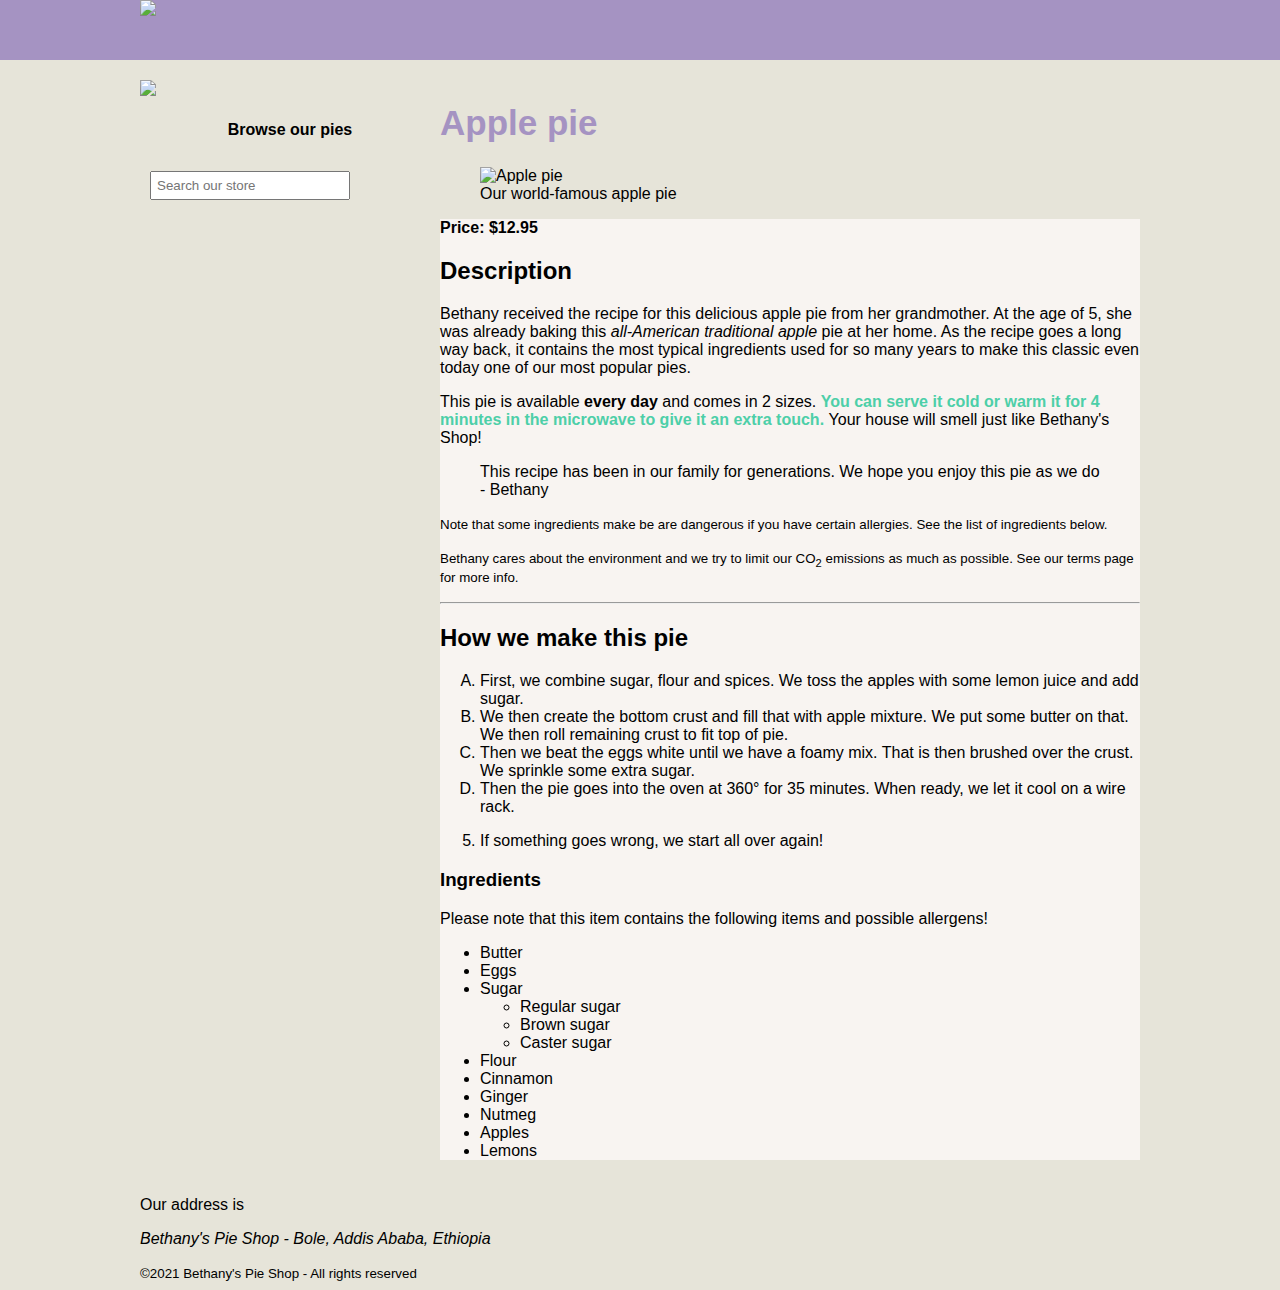
==== applepie.html @ 46a0ba4e "Add pie details page" ====
<!DOCTYPE html>

<html>

<head>
    <meta charset="utf-8">
    <title>Welcome to Bethany' Pie Shop!</title>
    <meta name="author" content="Bethany's Pie Shop">
    <meta name="description" content="Store front for Bethany's Pie Shop">
    <meta name="viewport" content="width=device-width, initial-scale=1">
    <link rel="icon" type="image/png" href="favicon.png">
    <!--[if lt IE 9]>
        <script src="https://oss.maxcdn.com/libs/html5shiv/3.7.0/html5shiv.js"></script>
    <![endif]-->
    <style>
        body {
            margin-top: 0px;
            font-family: 'Segoe UI', Tahoma, Geneva, Verdana, sans-serif;
            margin-left: auto;
            margin-right: auto;
            background-color: #e6e4d9;
            background-image: url('images/pattern.png');
        }

        #mainheader {
            background-color: #a593c2;
        }

        #leftmenu {
            float: left;
            width: 30%;
            margin-bottom: 20px;
        }

        nav {
            height: 60px;
            width: 1000px;
            margin: 0 auto 20px;
        }

        .searchbox {
            padding: 5px;
            margin: 10px 10px;
            width: 200px;
        }

        #main {
            float: right;
            width: 70%;
            margin-bottom: 20px;
        }

        footer {
            clear: both;
            width: 100%;
        }

        header,
        section,
        footer,
        aside,
        nav,
        main,
        article,
        figure {
            display: block;
        }
    </style>
</head>

<body>
    <header id="mainheader">
        <nav>

            <img src="images/cake.svg" height="55" />
        </nav>
    </header>

    <div style="width:1000px;margin-left: auto;margin-right: auto;">
        <aside id="leftmenu">
            <img src="images/bethanylogo.png" />
            <header>
                <h4 style="text-align: center;">Browse our pies</h4>
            </header>
            <input type="search" class="searchbox" placeholder="Search our store" />

        </aside>
        <main id="main">
            <article>
                <header>
                    <h1 style="font-size:35px;color:#a593c2">Apple pie</h1>
                </header>
                <figure>
                    <img src="images/products/applepie.jpg" width="600" alt="Apple pie" />
                    <figcaption>Our world-famous apple pie</figcaption>
                </figure>


                <div style="background-color:#f8f4f1;">
                    <strong>Price: $12.95</strong>
                    <h2>Description</h2>
                    <p>
                        Bethany received the recipe for this delicious apple pie from her grandmother. At the age of 5,
                        she
                        was
                        already baking this <em>all-American traditional apple</em> pie at her home.
                        As the recipe goes a long way back, it contains the most typical ingredients used for so many
                        years
                        to
                        make this classic even today one of our most popular pies.
                    </p>
                    <p>
                        This pie is available <strong>every day</strong> and comes in 2 sizes. <span
                            style="color:#4dcfa8; font-weight:bold ;">You can serve it cold or warm it for 4 minutes
                            in
                            the microwave to give it an extra touch. </span>Your house will smell just like Bethany's
                        Shop!
                    </p>
                    <p>
                    <blockquote>
                        This recipe has been in our family for generations. We hope you enjoy this pie as we do -
                        Bethany
                    </blockquote>
                    </p>

                    <p><small>Note that some ingredients make be are dangerous if you have certain allergies. See the
                            list
                            of ingredients below.</small></p>
                    <p><small>Bethany cares about the environment and we try to limit our CO<sub>2</sub> emissions as
                            much
                            as possible. See our terms page for more info.</small></p>
                    <hr>

                    <h2>How we make this pie</h2>
                    <ol type="A">
                        <li>
                            First, we combine sugar, flour and spices. We toss the apples with some lemon juice and add
                            sugar.
                        </li>
                        <li>We then create the bottom crust and fill that with apple mixture. We put some butter on
                            that. We
                            then roll remaining crust to fit top of pie.
                        </li>
                        <li>Then we beat the eggs white until we have a foamy mix. That is then brushed over the crust.
                            We
                            sprinkle some extra sugar.
                        </li>
                        <li>Then the pie goes into the oven at 360° for 35 minutes. When ready, we let it cool on a wire
                            rack.
                        </li>
                    </ol>

                    <ol start=5>
                        <li>If something goes wrong, we start all over again!</li>
                    </ol>

                    <h3>Ingredients</h3>
                    <p>Please note that this item contains the following items and possible allergens!</p>
                    <ul>
                        <li>Butter</li>
                        <li>Eggs</li>
                        <li>Sugar</li>
                        <ul>
                            <li>Regular sugar</li>
                            <li>Brown sugar</li>
                            <li>Caster sugar</li>
                        </ul>
                        <li>Flour</li>
                        <li>Cinnamon</li>
                        <li>Ginger</li>
                        <li>Nutmeg</li>
                        <li>Apples</li>
                        <li>Lemons</li>
                    </ul>
                </div>


            </article>


        </main>

        <footer>
            <p>
                Our address is
            <address>Bethany's Pie Shop - Bole, Addis Ababa, Ethiopia</address>
            </p>
            <small>&copy;2021 Bethany's Pie Shop - All rights reserved</small>
        </footer>
    </div>

</body>

</html>
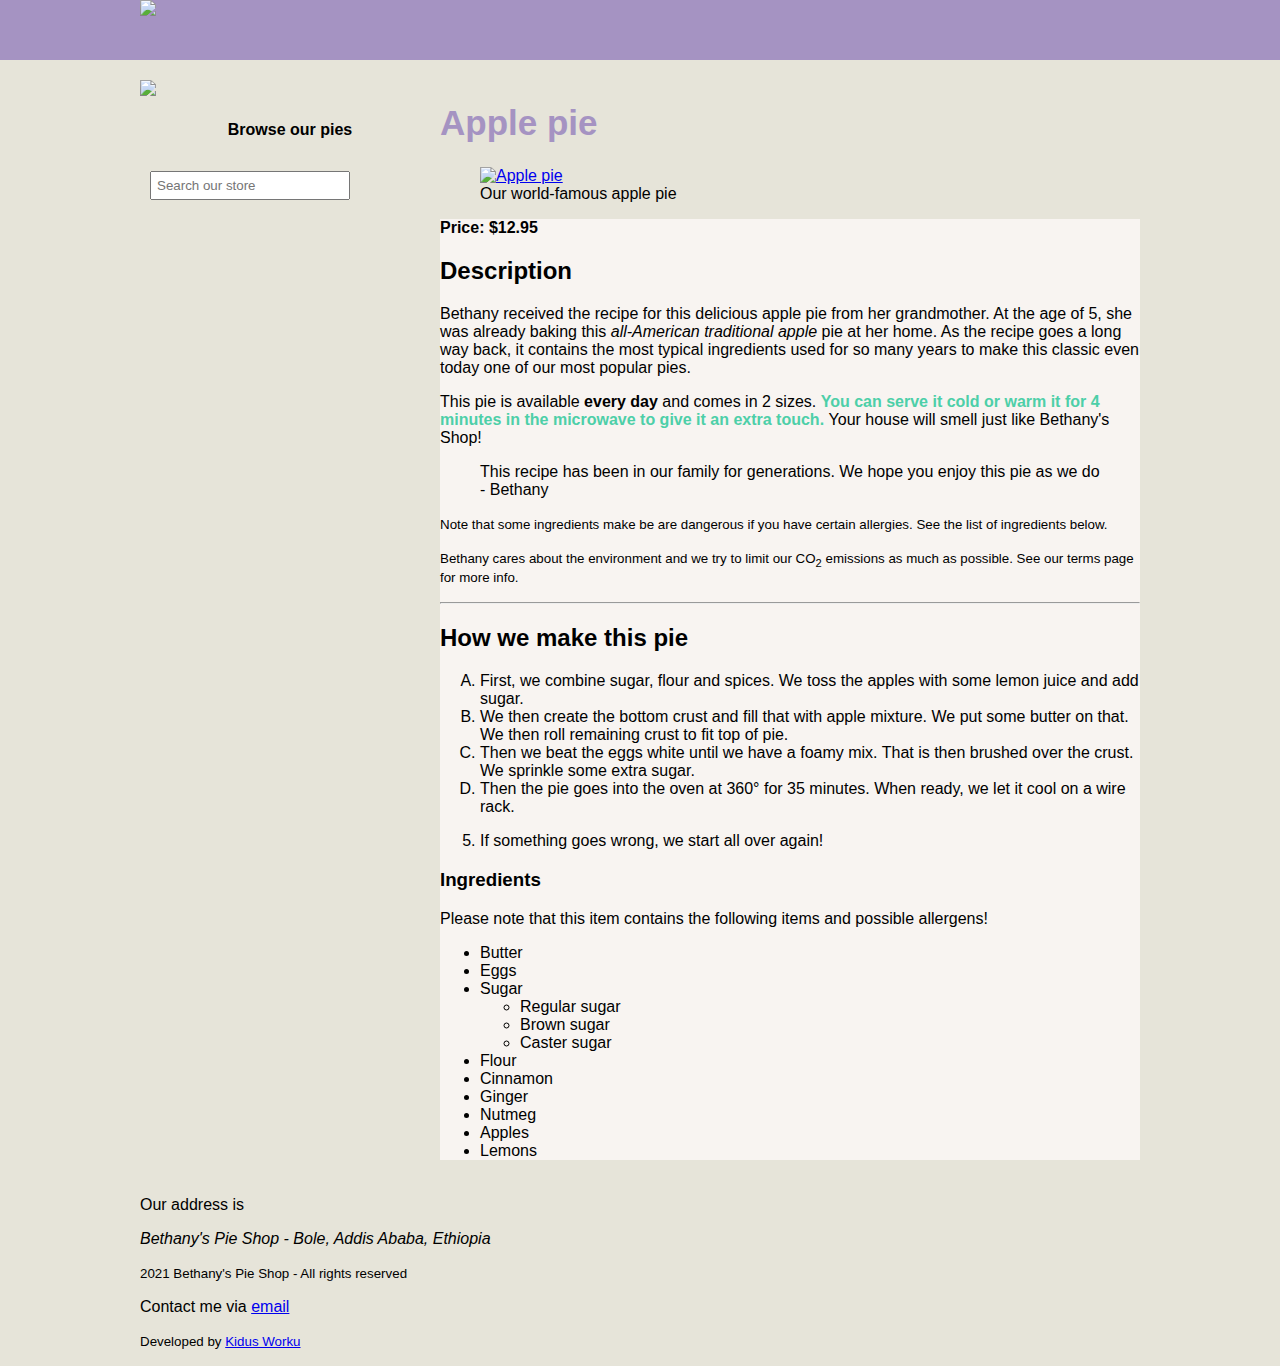
==== commit 88f740d8: "Add pages Add assets Modify pages" ====
--- a/applepie.html
+++ b/applepie.html
@@ -3,12 +3,13 @@
 <html>
 
 <head>
-    <meta charset="utf-8">
-    <title>Welcome to Bethany' Pie Shop!</title>
+    <meta charset="UTF-8">
+    <meta http-equiv="X-UA-Compatible" content="IE=edge">
     <meta name="author" content="Bethany's Pie Shop">
     <meta name="description" content="Store front for Bethany's Pie Shop">
-    <meta name="viewport" content="width=device-width, initial-scale=1">
+    <meta name="viewport" content="width=device-width, initial-scale=1.0">
     <link rel="icon" type="image/png" href="favicon.png">
+    <title>Welcome to Bethany's Pie Shop!</title>
     <!--[if lt IE 9]>
         <script src="https://oss.maxcdn.com/libs/html5shiv/3.7.0/html5shiv.js"></script>
     <![endif]-->
@@ -91,7 +92,8 @@
                     <h1 style="font-size:35px;color:#a593c2">Apple pie</h1>
                 </header>
                 <figure>
-                    <img src="images/products/applepie.jpg" width="600" alt="Apple pie" />
+                    <a href="/images/products/applepie.jpg" target="_blank"><img src="images/products/applepie.jpg"
+                            width="600" alt="Apple pie" /></a>
                     <figcaption>Our world-famous apple pie</figcaption>
                 </figure>
 
@@ -185,7 +187,10 @@
                 Our address is
             <address>Bethany's Pie Shop - Bole, Addis Ababa, Ethiopia</address>
             </p>
-            <small>&copy;2021 Bethany's Pie Shop - All rights reserved</small>
+            <small>2021 Bethany's Pie Shop - All rights reserved</small>
+            <p>Contact me via <a href="mailto:kidusmik@gmail.com">email</a></p>
+            <p><small>Developed by <a href="https://www.linkedin.com/in/kidusmik" target="_blank">Kidus
+                        Worku</a></small></p>
         </footer>
     </div>
 
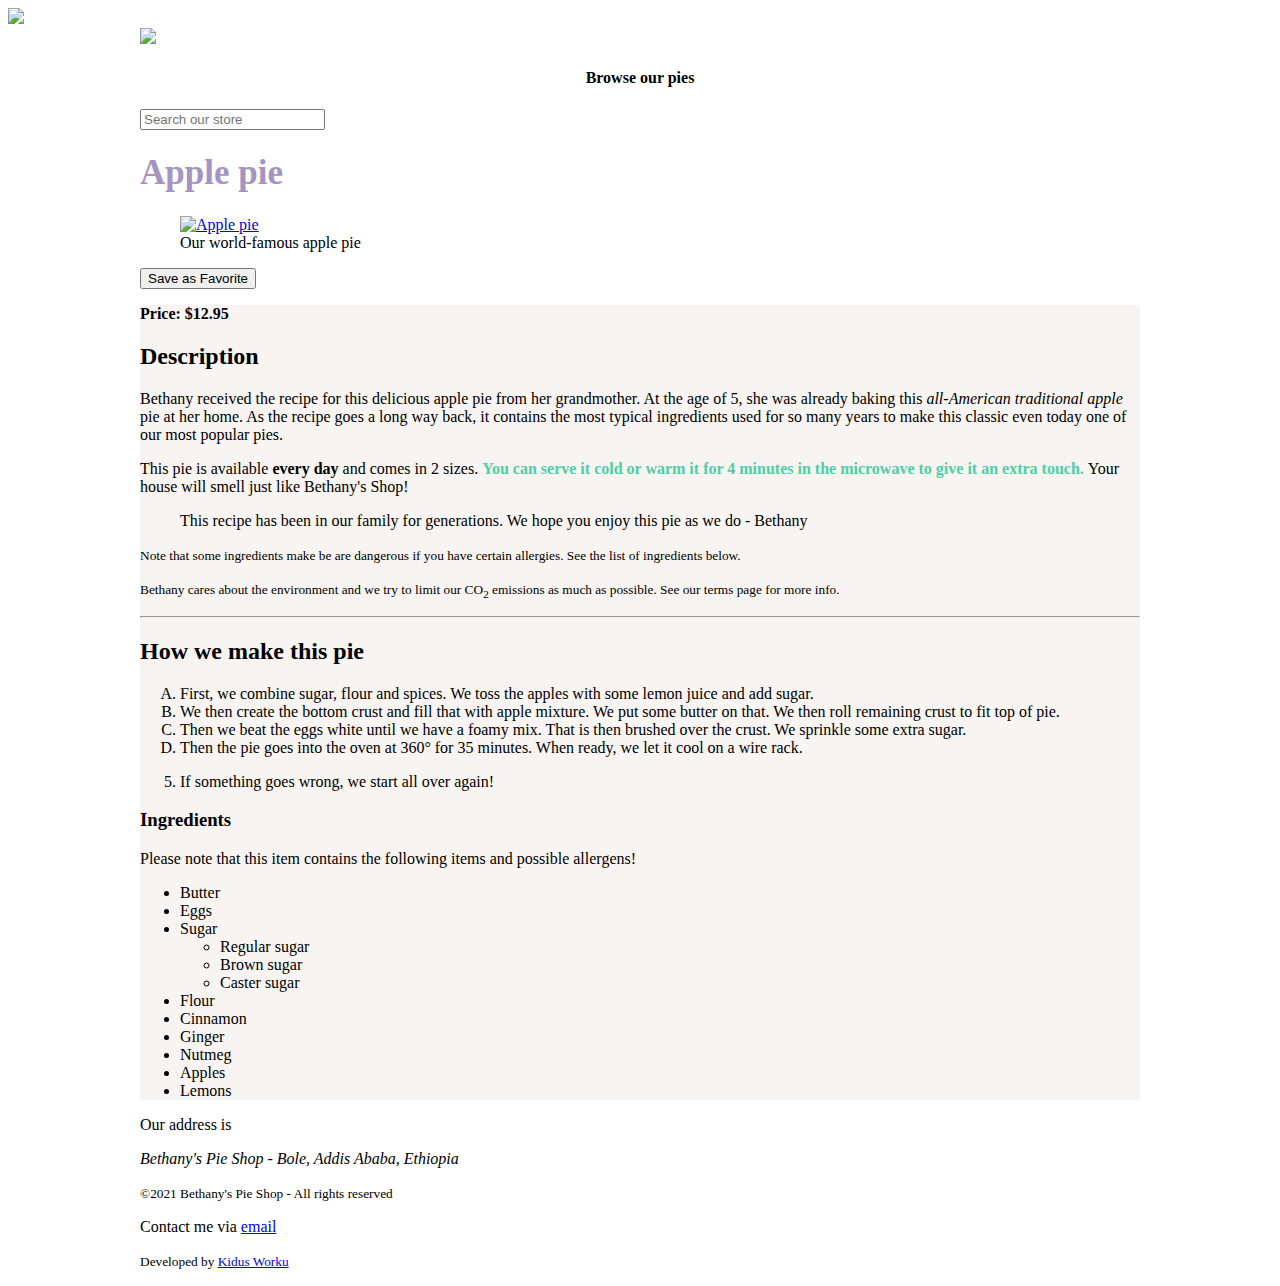
==== commit aa86829e: "Add copyright symbol" ====
--- a/applepie.html
+++ b/applepie.html
@@ -9,64 +9,28 @@
     <meta name="description" content="Store front for Bethany's Pie Shop">
     <meta name="viewport" content="width=device-width, initial-scale=1.0">
     <link rel="icon" type="image/png" href="favicon.png">
+    <link rel="stylesheet" type="text/css" href="styles.css">
     <title>Welcome to Bethany's Pie Shop!</title>
     <!--[if lt IE 9]>
         <script src="https://oss.maxcdn.com/libs/html5shiv/3.7.0/html5shiv.js"></script>
     <![endif]-->
-    <style>
-        body {
-            margin-top: 0px;
-            font-family: 'Segoe UI', Tahoma, Geneva, Verdana, sans-serif;
-            margin-left: auto;
-            margin-right: auto;
-            background-color: #e6e4d9;
-            background-image: url('images/pattern.png');
+    <script>
+        function save() {
+            localStorage.setItem('applepie', true);
         }
 
-        #mainheader {
-            background-color: #a593c2;
+        window.onload = function () {
+            var favorite = document.getElementById('favorite');
+
+            if (window.localStorage) {
+                var storage = window.localStorage;
+
+                if (storage.getItem('applepie') == 'true') {
+                    favorite.innerHTML = "Apple pie is one of your favorites";
+                }
+            }
         }
-
-        #leftmenu {
-            float: left;
-            width: 30%;
-            margin-bottom: 20px;
-        }
-
-        nav {
-            height: 60px;
-            width: 1000px;
-            margin: 0 auto 20px;
-        }
-
-        .searchbox {
-            padding: 5px;
-            margin: 10px 10px;
-            width: 200px;
-        }
-
-        #main {
-            float: right;
-            width: 70%;
-            margin-bottom: 20px;
-        }
-
-        footer {
-            clear: both;
-            width: 100%;
-        }
-
-        header,
-        section,
-        footer,
-        aside,
-        nav,
-        main,
-        article,
-        figure {
-            display: block;
-        }
-    </style>
+    </script>
 </head>
 
 <body>
@@ -97,6 +61,10 @@
                     <figcaption>Our world-famous apple pie</figcaption>
                 </figure>
 
+                <p>
+                    <button onclick="save()" type="button">Save as Favorite</button>
+                    <span id="favorite"></span>
+                </p>
 
                 <div style="background-color:#f8f4f1;">
                     <strong>Price: $12.95</strong>
@@ -187,7 +155,7 @@
                 Our address is
             <address>Bethany's Pie Shop - Bole, Addis Ababa, Ethiopia</address>
             </p>
-            <small>2021 Bethany's Pie Shop - All rights reserved</small>
+            <small>&copy;2021 Bethany's Pie Shop - All rights reserved</small>
             <p>Contact me via <a href="mailto:kidusmik@gmail.com">email</a></p>
             <p><small>Developed by <a href="https://www.linkedin.com/in/kidusmik" target="_blank">Kidus
                         Worku</a></small></p>
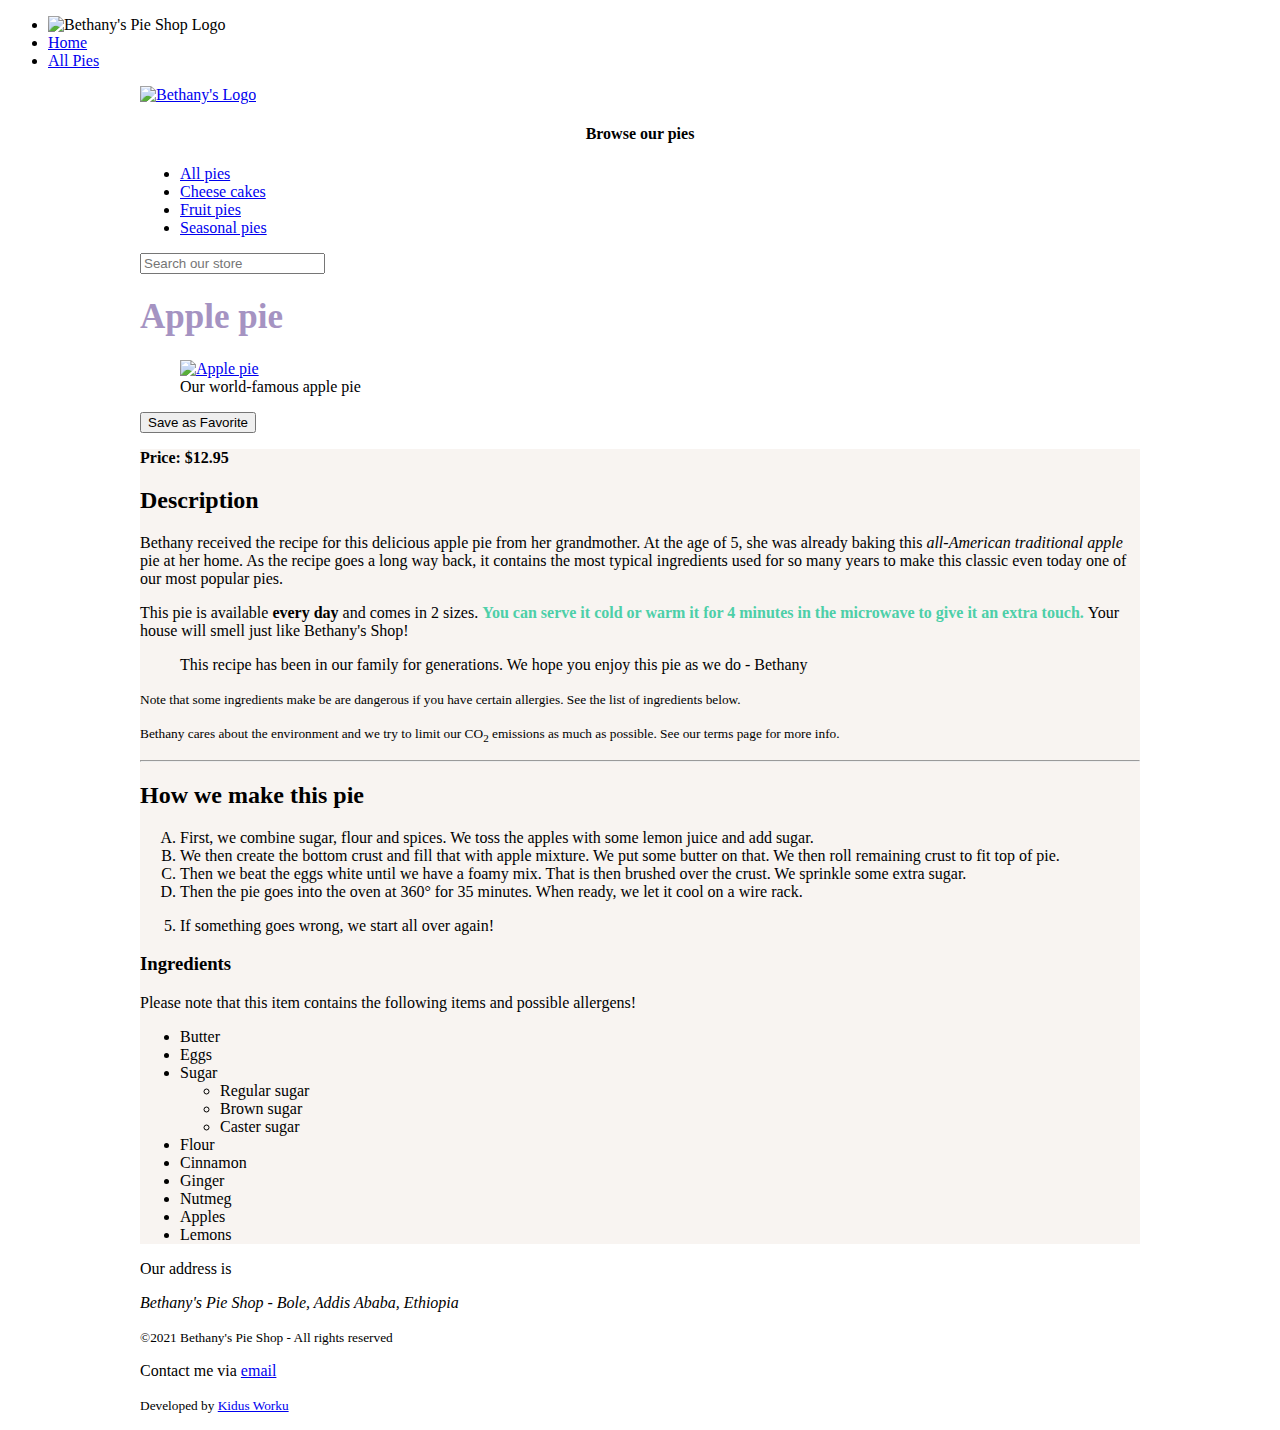
==== commit 311c565d: "Mody apple pie page" ====
--- a/applepie.html
+++ b/applepie.html
@@ -36,19 +36,29 @@
 <body>
     <header id="mainheader">
         <nav>
-
-            <img src="images/cake.svg" height="55" />
+            <ul>
+                <li><img src="/images/pie.png" alt="Bethany's Pie Shop Logo" width="55"></li>
+                <li><a href="index.html">Home</a></li>
+                <li><a href="pieoverview.html">All Pies</a></li>
+            </ul>
         </nav>
     </header>
 
     <div style="width:1000px;margin-left: auto;margin-right: auto;">
         <aside id="leftmenu">
-            <img src="images/bethanylogo.png" />
+            <a href="index.html"><img src="/images/bethanylogo.png" alt="Bethany's Logo" /></a>
             <header>
                 <h4 style="text-align: center;">Browse our pies</h4>
             </header>
+
+            <ul>
+                <li><a href="pieoverview.html">All pies</a></li>
+                <li><a href="cheesecakes.html">Cheese cakes</a></li>
+                <li><a href="fruitpies.html">Fruit pies</a></li>
+                <li><a href="seasonalpies.html">Seasonal pies</a></li>
+            </ul>
+
             <input type="search" class="searchbox" placeholder="Search our store" />
-
         </aside>
         <main id="main">
             <article>
